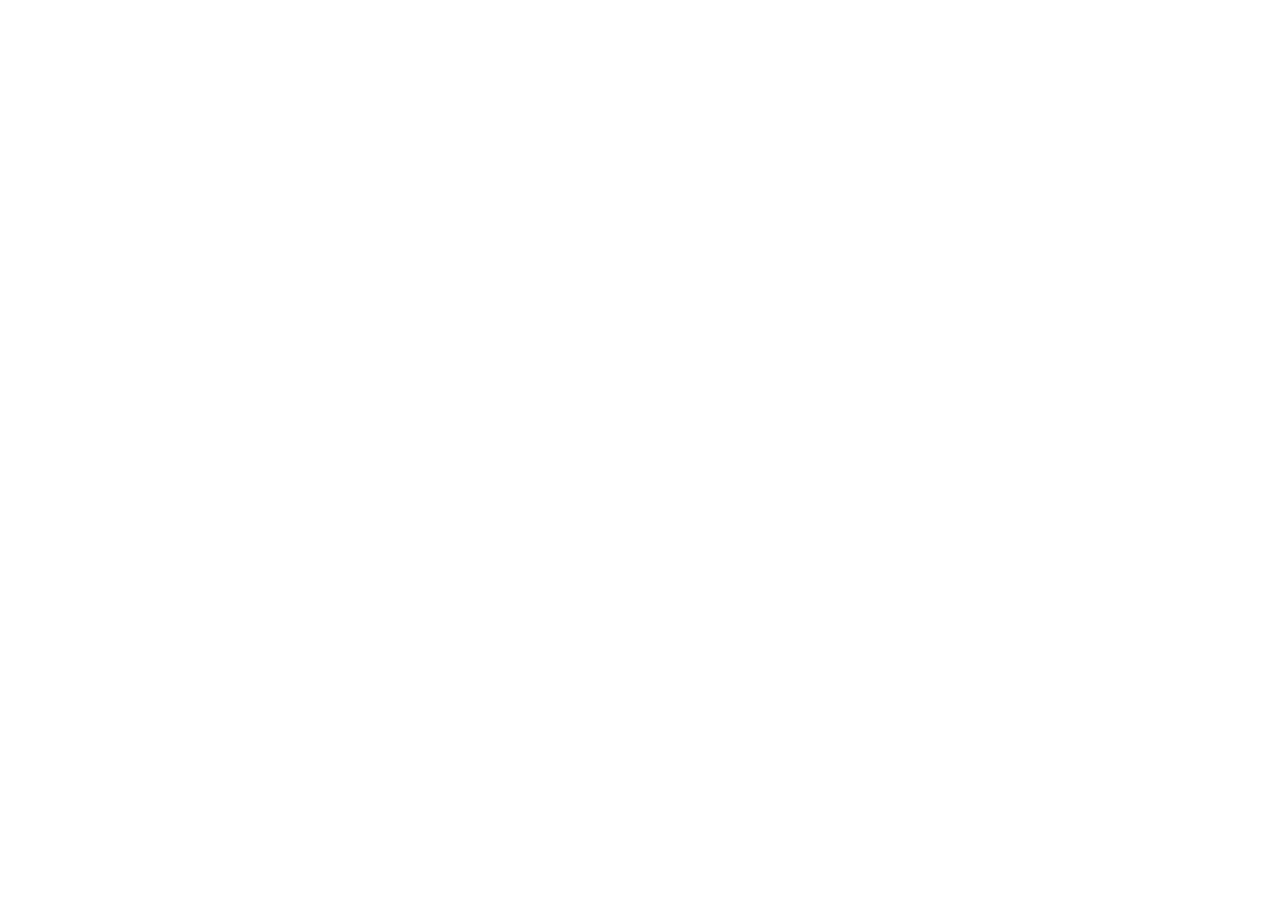
==== index.html @ 88d9f4fc "пустая заготовка" ====
<!DOCTYPE html>
<html lang="ru">
<head>
  <meta charset="utf-8">
  <meta http-equiv="X-UA-Compatible" content="IE=edge">
  <meta name="viewport" content="width=device-width, initial-scale=1">
  <meta name="format-detection" content="telephone=no">   <!--убирает отображение номера телефона синим цветом и как ссылки для EDGE   -->
  <meta name="description" content="">
  <title>СТАРТОВАЯ СТРАНИЦА</title>
  <link rel="stylesheet" href="css/slick.css">
  <link rel="stylesheet" href="css/style.css">
</head>
<body>
	<div class="container">
   
		














   
 </div>
<script src="js/jquery-3.1.1.min.js"></script>
<script src="js/slick.min.js"></script> 
<script src="js/main.js"></script>     
</body>
</html>
---- css/style.css ----
@font-face {
  font-family: 'OpenSansRegular';
  src: url('../fonts/OpenSans-Regular.eot');
  src: url('../fonts/OpenSans-Regular.eot?#iefix') format('embedded-opentype'), url('../fonts/OpenSans-Regular.woff') format('woff'), url('../fonts/OpenSans-Regular.ttf') format('truetype');
  font-weight: normal;
  font-style: normal;
  font-display: swap;
}
@font-face {
  font-family: 'OpenSansBold';
  src: url('../fonts/OpenSans-Bold.eot');
  src: url('../fonts/OpenSans-Bold.eot?#iefix') format('embedded-opentype'), url('../fonts/OpenSans-Bold.woff') format('woff'), url('../fonts/OpenSans-Bold.ttf') format('truetype');
  font-weight: bold;
  font-style: normal;
  font-display: swap;
}
@font-face {
  font-family: 'OpenSansSemiBold';
  src: url('../fonts/OpenSans-SemiBold.eot');
  src: url('../fonts/OpenSans-SemiBold.eot?#iefix') format('embedded-opentype'), url('../fonts/OpenSans-SemiBold.woff') format('woff'), url('../fonts/OpenSans-SemiBold.ttf') format('truetype');
  font-weight: bold;
  font-style: normal;
  font-display: swap;
}
@font-face {
  font-family: 'OpenSansExtraBold';
  src: url('../fonts/OpenSans-ExtraBold.eot');
  src: url('../fonts/OpenSans-ExtraBold.eot?#iefix') format('embedded-opentype'), url('../fonts/OpenSans-ExtraBold.woff') format('woff'), url('../fonts/OpenSans-ExtraBold.ttf') format('truetype');
  font-weight: bold;
  font-style: normal;
  font-display: swap;
}
* {
  -webkit-box-sizing: border-box;
  box-sizing: border-box;
  margin: 0;
  padding: 0;
}
html,
body {
  width: 100%;
  min-height: 100%;
  padding: 0;
  margin: 0;
  line-height: 1.2;
  font-size: 100%;
  font-family: 'OpenSansRegular';
}
a,
a:focus,
a:hover,
a:active {
  text-decoration: none;
  -webkit-text-decoration-skip: objects;
}
a {
  display: inline-block;
  -webkit-transition: all linear 0.3s;
  -o-transition: all linear 0.3s;
  transition: all linear 0.3s;
}
h1,
h2,
h3,
a,
span,
ul,
li {
  margin: 0;
  padding: 0;
  font-weight: normal;
}
li {
  list-style: none;
}
img {
  max-width: 100%;
  border-style: none;
}
.container {
  max-width: 1920px;
  margin: 0 auto;
  width: 100%;
  position: relative;
}
section {
  width: 100%;
}
.wrapper {
  max-width: 1280px;
  display: -webkit-box;
  display: -webkit-flex;
  display: -ms-flexbox;
  display: flex;
  -webkit-box-pack: justify;
  -webkit-justify-content: space-between;
  -ms-flex-pack: justify;
  justify-content: space-between;
  width: 100%;
  margin: 0 auto;
  padding-left: 30px;
  padding-right: 30px;
}
.wrapperBlock {
  margin: 0 auto;
  max-width: 1280px;
  padding-left: 25px;
  padding-right: 25px;
  width: 100%;
}
header {
  position: relative;
  overflow: hidden;
  min-height: 834px;
  background-color: #000;
}

.blackBlock{
  position: absolute;
  top: 0;
  bottom: 0;
  left: 0;
  right: 0;
  width: 100%;
  height: 100%;
  background:rgba(0,0,0, .3);
  z-index: 2;
}
#vid {
  min-width: 100%;
  position: absolute;
  min-height: 100%;
  left: 50%;
  top: 0;
  -webkit-transform: translate(-50%, 0);
  -ms-transform: translate(-50%, 0);
  transform: translate(-50%, 0);
}
.headerTop {
  padding-top: 10px;
}
.headerTop * {
  position: relative;
  z-index: 2;
}
.headerTopLeft {
  display: -webkit-box;
  display: -webkit-flex;
  display: -ms-flexbox;
  display: flex;
}
.headerTopFirst {
  padding-top: 16px;
}
.topP {
  display: -webkit-box;
  display: -webkit-flex;
  display: -ms-flexbox;
  display: flex;
  -webkit-box-align: center;
  -webkit-align-items: center;
  -ms-flex-align: center;
  align-items: center;
  color: white;
  font-size: 16px;
}
.versia {
  display: -webkit-box;
  display: -webkit-flex;
  display: -ms-flexbox;
  display: flex;
  -webkit-box-align: center;
  -webkit-align-items: center;
  -ms-flex-align: center;
  align-items: center;
  margin-right: 42px;
  color: #fff;
}
.versia img {
  margin-right: 16px;
}
.language {
  display: -webkit-box;
  display: -webkit-flex;
  display: -ms-flexbox;
  display: flex;
  -webkit-box-align: center;
  -webkit-align-items: center;
  -ms-flex-align: center;
  align-items: center;
  cursor: pointer;
}
.language img {
  margin-right: 15px;
}
.logo {
  margin-right: 18px;
}
.logoTittle {
  color: white;
  font-size: 26px;
  font-family: 'OpenSansExtraBold';
  margin-top: 53px;
}
.logoTittle span {
  font-size: 16px;
  font-family: 'OpenSansRegular';
  display: block;
  margin-top: 6px;
}
.headerTopRight {
  text-align: right;
  padding-top: 16px;
}
.cety {
  display: -webkit-box;
  display: -webkit-flex;
  display: -ms-flexbox;
  display: flex;
  -webkit-box-pack: end;
  -webkit-justify-content: flex-end;
  -ms-flex-pack: end;
  justify-content: flex-end;
  margin-bottom: 52px;
}
.cety li {
  margin-left: 20px;
  -webkit-transition: all linear 0.3s;
  -o-transition: all linear 0.3s;
  transition: all linear 0.3s;
}
.cety li:hover {
  -webkit-transform: scale(1.2);
  -ms-transform: scale(1.2);
  transform: scale(1.2);
}
.cety li:first-child {
  margin-left: 0;
}
.headerTopRightBottom {
  display: -webkit-box;
  display: -webkit-flex;
  display: -ms-flexbox;
  display: flex;
  -webkit-box-align: center;
  -webkit-align-items: center;
  -ms-flex-align: center;
  align-items: center;
  -webkit-box-pack: end;
  -webkit-justify-content: flex-end;
  -ms-flex-pack: end;
  justify-content: flex-end;
  padding-right: 80px;
}
.tel {
  font-family: 'OpenSansBold';
  color: white;
  font-size: 20px;
}
.adress {
  color: white;
  font-size: 16px;
  margin-top: 11px;
  display: block;
  font-family: 'OpenSansRegular';
}
nav {
  position: fixed;
  z-index: 10;
  left: 0;
  right: 0;
  top: 0;
  bottom: 0;
  width: 100%;
  display: none;
  background: rgba(0, 0, 0, 0.8);
  padding-top: 25px;
  overflow: auto;
}
nav .footerMenuContainer {
  width: 50%;
  margin-bottom: 30px;
  border: none;
  padding-left: 0;
}
nav .footerMenu li {
  margin-bottom: 10px;
}
nav .footerMenu a {
  color: #fff;
  font-size: 17px;
}
nav .footerMenu a:before {
  background-color: #fff;
  top: 9px;
}
nav .firstPunkt {
  color: #fff;
  margin-bottom: 15px;
  font-size: 18px;
}
.wrapperNav {
  -webkit-flex-wrap: wrap;
  -ms-flex-wrap: wrap;
  flex-wrap: wrap;
}
.krest {
  position: absolute;
  top: 13px;
  right: 13px;
  -webkit-border-radius: 50%;
  border-radius: 50%;
  border: 2px solid #fff;
  width: 36px;
  height: 36px;
  display: -webkit-box;
  display: -webkit-flex;
  display: -ms-flexbox;
  display: flex;
  -webkit-box-pack: center;
  -webkit-justify-content: center;
  -ms-flex-pack: center;
  justify-content: center;
  -webkit-box-align: center;
  -webkit-align-items: center;
  -ms-flex-align: center;
  align-items: center;
  -webkit-flex-wrap: wrap;
  -ms-flex-wrap: wrap;
  flex-wrap: wrap;
  cursor: pointer;
  -webkit-transition: all linear 0.3s;
  -o-transition: all linear 0.3s;
  transition: all linear 0.3s;
}
.krest:hover {
  background: rgba(255, 255, 255, 0.3);
}
.krestSpan {
  background-color: #fff;
  width: 20px;
  height: 2px;
  line-height: 0;
  position: absolute;
  top: 49%;
  left: 6px;
}
.krestFirst {
  -webkit-transform: rotate(52deg);
  -ms-transform: rotate(52deg);
  transform: rotate(52deg);
}
.krestLast {
  -webkit-transform: rotate(-50deg);
  -ms-transform: rotate(-50deg);
  transform: rotate(-50deg);
}
.buttonHead {
  width: 46px;
  height: 46px;
  border: 1px solid white;
  -webkit-border-radius: 8px;
  border-radius: 8px;
  text-align: center;
  z-index: 9999;
  margin-left: 39px;
  position: absolute;
  right: 30px;
  top: 96px;
  -webkit-transition: all linear 0.3s;
  -o-transition: all linear 0.3s;
  transition: all linear 0.3s;
}
.buttonHead:hover {
  cursor: pointer;
  background: rgba(255, 255, 255, 0.3);
}
.buttonHead span {
  width: 24px;
  height: 2px;
  background-color: white;
  margin: 6px auto;
  display: block;
}
.buttonHead span:first-child {
  margin-top: 13px;
}
.headerBottom {
  text-align: center;
  position: relative;
  z-index: 2;
}
.tittleH1 {
  font-family: 'OpenSansExtraBold';
  color: white;
  font-size: 56px;
  text-transform: uppercase;
  margin: 148px 0 20px;
}
.h2TittleTop {
  font-family: 'OpenSansSemiBold';
  color: white;
  font-size: 20px;
  line-height: 1.6;
}
.forSectionBlocks {
  padding: 74px 0 74px;
}
.forSectionBlocks .wrapper {
  padding: 0 18px;
}
.forBlock {
  -webkit-background-size: cover;
  background-size: cover;
  background-repeat: no-repeat;
  max-width: 285px;
  width: 24%;
  -webkit-border-radius: 8px;
  border-radius: 8px;
  padding: 40px 15px 40px 21px;
  margin: 0 7px;
}
.forBlock:hover {
  -webkit-transform: scale(1.015);
  -ms-transform: scale(1.015);
  transform: scale(1.015);
}
.forBlock p {
  color: white;
  line-height: 1.88;
  font-size: 16px;
}
.forBlock1 {
  background-image: url(../img/img1.jpg);
}
.forBlock2 {
  background-image: url(../img/img2.jpg);
}
.forBlock3 {
  background-image: url(../img/img3.jpg);
}
.forBlock4 {
  background-image: url(../img/img4.jpg);
}
.forTittle {
  color: white;
  font-size: 18px;
  font-family: 'OpenSansBold';
  display: -webkit-box;
  display: -webkit-flex;
  display: -ms-flexbox;
  display: flex;
  -webkit-box-align: center;
  -webkit-align-items: center;
  -ms-flex-align: center;
  align-items: center;
  margin-bottom: 20px;
}
.forTittle img {
  margin-right: 20px;
}
.mapSection {
  background-color: #f7f7f7;
  padding: 25px 0 40px;
}
.mapSection .TittleBlack {
  margin-top: 30px;
}
.mapBlockLeft,
.mapBlockRight {
  width: 50%;
}
.mapBlockLeft {
  padding-right: 20px;
}
.TittleBlack {
  color: black;
  font-size: 28px;
  text-transform: uppercase;
  font-family: 'OpenSansExtraBold';
  margin-bottom: 27px;
  display: -webkit-box;
  display: -webkit-flex;
  display: -ms-flexbox;
  display: flex;
  -webkit-box-pack: justify;
  -webkit-justify-content: space-between;
  -ms-flex-pack: justify;
  justify-content: space-between;
  -webkit-box-align: end;
  -webkit-align-items: flex-end;
  -ms-flex-align: end;
  align-items: flex-end;
}
.mapInfo {
  font-size: 16px;
  color: #000;
  font-family: 'OpenSansRegular';
  line-height: 1.88;
}
.mapInfo1 {
  margin-bottom: 28px;
}
.mapInfo2 {
  margin-bottom: 32px;
}
.buttonBlock {
  display: -webkit-box;
  display: -webkit-flex;
  display: -ms-flexbox;
  display: flex;
  -webkit-box-pack: justify;
  -webkit-justify-content: space-between;
  -ms-flex-pack: justify;
  justify-content: space-between;
  -webkit-flex-wrap: wrap;
  -ms-flex-wrap: wrap;
  flex-wrap: wrap;
}
.buttonBlockLink {
  width: 47.4%;
  height: 60px;
  background-color: #ce3e3e;
  -webkit-border-radius: 8px;
  border-radius: 8px;
  color: white;
  font-family: 'OpenSansBold';
  display: -webkit-box;
  display: -webkit-flex;
  display: -ms-flexbox;
  display: flex;
  -webkit-box-align: center;
  -webkit-align-items: center;
  -ms-flex-align: center;
  align-items: center;
  font-size: 16px;
  padding: 3px 7px 3px 30px;
  margin-bottom: 20px;
}
.buttonBlockLink:hover {
  background-color: red;
}
.buttonBlockLink img {
  margin-right: 22px;
}
.mapBlockRight {
  text-align: center;
}
.mapContainer{
  position: relative;
  margin-left: 93px;
  display: inline-block;
  width: 408px;
}
.geoLink {
  position: absolute;
  text-align: center;
  font-size: 15px;
  color: #fff;
}
.geoLink:hover img{
   transform: scale(1.25);
}
.geoLink:hover span{
  opacity: .5;
}
.geoLink img{
  display: block;
  margin: 8px auto 0;
  transition:all .3s;
}
.geoLink span{
   transition:all .3s;

}
.geoLink:nth-child(2){
  text-align: left;
  top: 18.5%;
    right: 32%;
}
.geoLink:nth-child(2) img{
  margin: 0 0 0 10px;
  display: inline-block;
}
.geoLink:nth-child(3){
    top: 30%;
    right: 23.1%;
}
.geoLink:nth-child(4){
    top: 40.2%;
    right: 41.8%;
}
.geoLink:nth-child(5){
  font-family: 'OpenSansBold';
  font-size: 16px;
  top: 48.8%;
    right: 25.5%;
}
.geoLink:nth-child(6){
    bottom: 38.8%;
    right: 43%;
}
.geoLink:nth-child(7){
  bottom: 31%;
    right: 26%;
}
.geoLink:nth-child(8){
  left: 25%;
    bottom: 22%;
}
.geoLink:nth-child(9){
  bottom: 18.4%;
    right: 30.5%;
}
.geoLink:nth-child(10){
  bottom: 7.4%;
    right: 19.5%;
}
.fotoSection {
  padding: 71px 0 50px;
}
.fotoSection .wrapper {
  padding: 0 10px;
}
.TittleBlack {
  margin-bottom: 32px;
}
.TittleBlack a {
  color: #cd3d3d;
  font-family: 'OpenSansBold';
  font-size: 16px;
  text-transform: none;
}
.TittleBlack a:hover {
  text-decoration: underline;
}
.fotoLeft,
.fotoRight {
  width: 50%;
}
.fotoLeft img,
.fotoRight img {
  display: block;
  margin-bottom: 30px;
  width: 100%;
  padding: 0 15px;
  -webkit-border-radius: 10px;
  border-radius: 10px;
}
.fotoLeftBottom {
  display: -webkit-box;
  display: -webkit-flex;
  display: -ms-flexbox;
  display: flex;
  -webkit-box-pack: justify;
  -webkit-justify-content: space-between;
  -ms-flex-pack: justify;
  justify-content: space-between;
}
.fotoLeftBottom img {
  width: 50%;
}
.fotoRight {
  display: -webkit-box;
  display: -webkit-flex;
  display: -ms-flexbox;
  display: flex;
  -webkit-box-pack: justify;
  -webkit-justify-content: space-between;
  -ms-flex-pack: justify;
  justify-content: space-between;
}
.fotoRightFirst,
.fotoRightLast {
  width: 50%;
}
.newsSection {
  background-color: #f7f7f7;
  padding: 54px 0 0;
}
.newsLeft,
.newsCenter,
.newsRight {
  width: 32%;
  max-width: 390px;
}
.newsLeft img,
.newsCenter img {
  -webkit-border-radius: 10px;
  border-radius: 10px;
}
.newsLeft span,
.newsCenter span {
  color: black;
  font-size: 15px;
  display: block;
  margin: 10px 0 11px;
}
.newsLeft p,
.newsCenter p {
  color: #cd3d3d;
  font-size: 18px;
  font-family: 'OpenSansBold';
  line-height: 1.5;
}
.newsLeft:hover p,
.newsCenter:hover p {
  text-decoration: underline;
}
.newsRightBlock {
  padding-bottom: 18px;
  border-bottom: 1px solid  #dadada;
  margin-bottom: 17px;
}
.newsRightBlock span {
  color: #585858;
  font-size: 15px;
  margin-bottom: 5px;
  display: block;
}
.newsRightBlock a {
  color: #cd3d3d;
  font-size: 18px;
  font-family: 'OpenSansBold';
  line-height: 1.5;
}
.newsRightBlock a:hover {
  text-decoration: underline;
}
.newsRightBlock:last-child {
  border-bottom: none;
}
.sliderSection {
  padding: 60px 0 56px;
}
.sliderSection .TittleBlack {
  -webkit-box-align: center;
  -webkit-align-items: center;
  -ms-flex-align: center;
  align-items: center;
}
.sliderSection .wrapperBlock1 {
  padding: 0 13px;
}
.sliderSpan {
  display: -webkit-box;
  display: -webkit-flex;
  display: -ms-flexbox;
  display: flex;
  -webkit-box-pack: justify;
  -webkit-justify-content: space-between;
  -ms-flex-pack: justify;
  justify-content: space-between;
}
.slider img {
  display: block;
  padding: 0 12px;
  height: 40px;
}
.footerTop {
  background-color: #f7f7f7;
  padding: 35px 0 35px;
}
.wrapperTop {
  -webkit-box-align: start;
  -webkit-align-items: flex-start;
  -ms-flex-align: start;
  align-items: flex-start;
}
.footerMenuContainer {
  border-left: 1px solid  #e9e9e9;
  padding-left: 24px;
}
.footerMenuContainer:first-child {
  border-left: none;
  padding-left: 0;
}
.footerMenuContainer1 .footerMenuBlock {
  display: -webkit-box;
  display: -webkit-flex;
  display: -ms-flexbox;
  display: flex;
}
.firstPunkt {
  color: black;
  font-size: 16px;
  font-family: 'OpenSansBold';
  margin-bottom: 22px;
  width: 100%;
  padding-right: 10px;
}
.footerMenu {
  padding-right: 30px;
}
.footerMenu li {
  margin-bottom: 20px;
}
.footerMenu li:last-child {
  margin-bottom: 0;
}
.footerMenu a {
  padding-left: 11px;
  position: relative;
  color: black;
  font-size: 16px;
}
.footerMenu a:hover {
  opacity: .4;
}
.footerMenu a:before {
  position: absolute;
  content: '';
  background-color: #000;
  width: 4px;
  height: 4px;
  -webkit-border-radius: 50%;
  border-radius: 50%;
  top: 7px;
  left: 0;
}
.footerBottom {
  padding: 30px 0 30px;
}
.footerBottom .wrapper {
  -webkit-box-align: center;
  -webkit-align-items: center;
  -ms-flex-align: center;
  align-items: center;
}
.footerBottom .cety {
  margin: 0 0 0 25px;
}
.centerRazvitiya {
  color: black;
  font-size: 16px;
  margin-right: 25px;
}
.footerBottomBlock {
  display: -webkit-box;
  display: -webkit-flex;
  display: -ms-flexbox;
  display: flex;
}
.telFooter {
  color: black;
  font-family: 'OpenSansBold';
  font-size: 16px;
  margin-right: 35px;
}
.mail {
  font-size: 16px;
  color: #cd3d3d;
}
.headerTopTwo{
    background-color: #f7f7f7;
}
.wrapperFlex{
   justify-content: flex-start;
}
.headerTopRightFlex{
  display: flex;
  justify-content: space-between;
  width: 100%;
  flex-wrap:wrap;
  position: relative;
  padding-bottom: 20px;
  padding-top: 7px;
}
.polosaPosition{
  position: absolute;
  left: 0;
  right: 0;
  top: 42px;
  width: 100%;
  height: 1px;
  background-color: #e9e9e9;
}
.polosa{
  width: 100%;
  height: 1px;
  background-color: #e9e9e9;
  margin: 5px 0 10px;
}
.headerTopRightFlex .versia, .headerTopRightFlex .language{
  color: #000;
}
.headerTopRightFlex .logoTittle{
  text-align: left;
  color: #e31e23;
  font-size: 18px;
  margin-top: 30px;
}
.headerTopRightFlex  .headerTopFirst{
  padding-top: 0;
}
.headerTopRightFlex .logoTittle span{
  color: black;
}
.wrapperFlex .buttonHead{
  border: 1px solid  #e31e25;
}
.wrapperFlex .buttonHead span{
    background-color: #e31e25;
}
.headerTopRightFlex  .tel, .headerTopRightFlex  .adress{
  color: #000;
}
.headerTopRightBlock{
  padding-left: 20px;
}
.headerTopRightFlex .cety{
  margin-bottom: 30px;
}
.krohi{
  width: 100%;
  display: flex;
  flex-wrap:wrap;
}
.krohi a{
  color: #e31e25;
  font-size: 15px;
  position: relative;
  margin-right: 30px;
}
.krohi li{
  font-size: 15px;
}
.krohi a:after{
  position: absolute;
  content:'';
  width: 4px;
  height: 4px;
  background-color: #000;
  border-radius: 50%;
  top: 50%;
  right: -17px;
}
.krohi  li:last-child{
    color: #000;
    margin-right: 0;
}
.krohi  li:last-child a:after{
  display: none;
}
@media all and (max-width: 1199px) {
  .headerTopRightBottom {
    padding-right: 60px;
  }
  .buttonBlockLink {
    width: 49%;
    padding-left: 20px;
  }
  .buttonBlockLink img {
    margin-right: 10px;
  }
  .mapContainer{
    margin-left: 20px;
  }
  .footerMenuContainer {
    padding-left: 10px;
  }
  .footerMenu {
    padding-right: 15px;
  }
}
@media all and (max-width: 1100px) {
  .headerTop .wrapper {
    -webkit-box-orient: vertical;
    -webkit-box-direction: normal;
    -webkit-flex-direction: column;
    -ms-flex-direction: column;
    flex-direction: column;
    -webkit-box-align: center;
    -webkit-align-items: center;
    -ms-flex-align: center;
    align-items: center;
  }
  .headerTopLeft {
    width: 100%;
    -webkit-box-pack: center;
    -webkit-justify-content: center;
    -ms-flex-pack: center;
    justify-content: center;
  }
  .headerTopRight {
    width: 100%;
    text-align: center;
  }
  .cety {
    -webkit-box-pack: center;
    -webkit-justify-content: center;
    -ms-flex-pack: center;
    justify-content: center;
  }
  .headerTopRightBottom {
    -webkit-box-pack: center;
    -webkit-justify-content: center;
    -ms-flex-pack: center;
    justify-content: center;
    width: 100%;
    padding: 0;
  }
  .buttonHead {
    top: 37px;
  }
  .forSectionBlocks .wrapper {
    -webkit-flex-wrap: wrap;
    -ms-flex-wrap: wrap;
    flex-wrap: wrap;
    -webkit-justify-content: space-around;
    -ms-flex-pack: distribute;
    justify-content: space-around;
  }
  .forBlock {
    width: 100%;
    margin-bottom: 25px;
  }
}
@media all and (max-width: 1060px) {
  .footerBottom .wrapper {
    -webkit-flex-wrap: wrap;
    -ms-flex-wrap: wrap;
    flex-wrap: wrap;
    -webkit-box-pack: center;
    -webkit-justify-content: center;
    -ms-flex-pack: center;
    justify-content: center;
  }
  .centerRazvitiya {
    width: 100%;
    text-align: center;
    margin: 0 0 20px 0;
  }
}
@media all and (max-width: 1050px) {
  .buttonBlockLink {
    font-size: 15px;
  }
}
@media all and (max-width: 991px) {
  header {
    background-image: url(../img/header.jpg);
    -webkit-background-size: cover;
    background-size: cover;
    background-repeat: no-repeat;
    background-position: center 0;
    min-height: inherit;
    padding-bottom: 100px;
  }
  .blackBlock{
    display: none;
  }
  #vid {
    display: none;
  }
  .tittleH1 {
    font-size: 45px;
  }
  .h2TittleTop {
    font-size: 18px;
    line-height: 1.4;
  }
  .mapSection .wrapper {
    -webkit-flex-wrap: wrap;
    -ms-flex-wrap: wrap;
    flex-wrap: wrap;
    -webkit-box-pack: center;
    -webkit-justify-content: center;
    -ms-flex-pack: center;
    justify-content: center;
  }
  .mapBlockLeft,
  .mapBlockRight {
    width: 100%;
  }
  .mapBlockLeft {
    padding: 0;
    margin-bottom: 30px;
  }
  .mapContainer {
    margin: 0;
  }
  .newsSection .wrapper {
    -webkit-flex-wrap: wrap;
    -ms-flex-wrap: wrap;
    flex-wrap: wrap;
    -webkit-box-pack: center;
    -webkit-justify-content: center;
    -ms-flex-pack: center;
    justify-content: center;
    padding: 0 15px;
  }
  .newsLeft,
  .newsCenter,
  .newsRight {
    width: 48%;
    margin: 0 1% 35px;
  }
  .footerTop {
    padding-bottom: 10px;
  }
  .wrapperTop {
    -webkit-flex-wrap: wrap;
    -ms-flex-wrap: wrap;
    flex-wrap: wrap;
  }
  .footerMenuContainer {
    width: 50%;
    margin-bottom: 30px;
  }
  .footerMenuContainer:nth-child(3) {
    border-left: none;
    padding-left: 0;
  }
  .footerMenu li {
    margin-bottom: 12px;
  }
}
@media all and (max-width: 900px) {
  .fotoSection .wrapper {
    -webkit-flex-wrap: wrap;
    -ms-flex-wrap: wrap;
    flex-wrap: wrap;
  }
  .fotoLeft,
  .fotoRight {
    width: 100%;
  }
}
@media all and (max-width: 800px){
   .headerTopRightFlex{
      justify-content:center;
   }
     .headerTopRightFlex .headerTopFirst ,   .headerTopRightFlex   .headerTopRightFlex{
      width: 100%;
      text-align: center;
     }
     .headerTopRightBlock{
      padding: 25px 0 0 0;
     }
     .headerTopRightFlex .topP, .headerTopRightFlex .logoTittle{
      width: 100%;
      text-align: center;
      justify-content: center;
     }
      .headerTopRightFlex  .cety{
        margin-bottom: 30px;
      }
}
@media all and (max-width: 767px) {
  .wrapper {
    padding-left: 10px;
    padding-right: 10px;
  }
  .wrapperBlock {
    padding-left: 10px;
    padding-right: 10px;
  }
  .headerTop {
    padding-top: 50px;
  }
  .buttonHead {
    top: -40px;
    right: 10px;
  }
  .tittleH1 {
    margin-top: 100px;
  }
  .forSectionBlocks {
    padding: 50px 0;
  }
  .forSectionBlocks .wrapper {
    padding: 0 3px;
  }
  .mapSection {
    padding: 20px 0 50px;
  }
  .TittleBlack {
    -webkit-flex-wrap: wrap;
    -ms-flex-wrap: wrap;
    flex-wrap: wrap;
    text-align: center;
    -webkit-box-pack: center;
    -webkit-justify-content: center;
    -ms-flex-pack: center;
    justify-content: center;
    -webkit-box-align: center;
    -webkit-align-items: center;
    -ms-flex-align: center;
    align-items: center;
  }
  .TittleBlack a {
    width: 100%;
    margin-top: 5px;
  }
  .fotoSection {
    padding: 50px 0;
  }
  .fotoSection .wrapper {
    padding: 0 5px;
  }
  .fotoLeft img,
  .fotoRight img {
    padding: 0 5px;
  }
  .newsSection {
    padding: 50px 0 0;
  }
  .newsSection .wrapper {
    padding: 0 10px;
  }
  .sliderSection {
    padding: 50px 0;
  }
  .sliderSection .TittleBlack {
    -webkit-box-pack: justify;
    -webkit-justify-content: space-between;
    -ms-flex-pack: justify;
    justify-content: space-between;
    text-align: left;
  }
  .sliderSection .wrapperBlock1 {
    padding: 0;
  }
  .slider img {
    padding: 0 10px;
  }
  .footerBottom .cety {
    margin: 0;
  }
  .footerBottomBlock {
    width: 100%;
    -webkit-box-pack: center;
    -webkit-justify-content: center;
    -ms-flex-pack: center;
    justify-content: center;
    margin-bottom: 20px;
  }
  .telFooter {
    margin-right: 20px;
  }
}
@media all and (max-width: 700px) {
  .newsLeft p,
  .newsCenter p {
    font-size: 16px;
  }
  .newsRightBlock a {
    font-size: 16px;
  }
}
@media all and (max-width: 650px) {
  .headerTopLeft {
    -webkit-flex-wrap: wrap;
    -ms-flex-wrap: wrap;
    flex-wrap: wrap;
  }
  .headerTopFirst {
    width: 100%;
    text-align: center;
  }
  .topP {
    display: none;
  }
  .logo {
    margin-right: 0;
  }
  .logoTittle {
    margin-top: 0;
  }
  .cety {
    margin-bottom: 30px;
  }
}
@media all and (max-width: 600px) {
  .newsLeft,
  .newsCenter,
  .newsRight {
    width: 100%;
    margin: 0 0 35px;
  }
  .footerMenu a {
    font-size: 14px;
  }
}
@media all and (max-width: 570px) {
  nav .footerMenuContainer1 {
    width: 100%;
  }
}
@media all and (max-width: 500px) {
  .footerMenuContainer {
    width: 100%;
    border-left: none;
    padding-left: 0;
  }
  .footerMenu li {
    margin-bottom: 10px;
  }
}
@media all and (max-width: 480px) {
  header {
    padding-bottom: 50px;
  }
  .logoTittle {
    font-size: 24px;
  }
  .tittleH1 {
    font-size: 31px;
    margin-top: 80px;
  }
  .h2TittleTop {
    font-size: 16px;
  }
  .TittleBlack {
    font-size: 25px;
  }
  .buttonBlock {
    -webkit-box-pack: center;
    -webkit-justify-content: center;
    -ms-flex-pack: center;
    justify-content: center;
  }
  .buttonBlockLink {
    width: 90%;
  }
  .footerBottomBlock {
    display: block;
    text-align: center;
  }
  .telFooter {
    width: 100%;
    margin-bottom: 10px;
  }
}
@media all and (max-width: 440px) {
   .mapContainer{
    width:300px;
   }
   .geoLink{
    font-size: 13px;
   }
   .geoLink:nth-child(5){
    font-size: 14px;
   }
  .geoLink img{
    margin-top: 3px;
   }
}
@media all and (max-width: 400px) {
  nav .footerMenuContainer {
    width: 100%;
  }
  nav .footerMenu a {
    font-size: 16px;
  }
  nav .footerMenu a:before{
    top: 8px;
  }
  nav .firstPunkt {
    font-size: 17px;
  }
  .buttonBlockLink {
    width: 100%;
  }
  .fotoLeftBottom {
    -webkit-flex-wrap: wrap;
    -ms-flex-wrap: wrap;
    flex-wrap: wrap;
    -webkit-box-pack: center;
    -webkit-justify-content: center;
    -ms-flex-pack: center;
    justify-content: center;
  }
  .fotoLeftBottom img {
    width: 100%;
  }
  .fotoRight {
    -webkit-flex-wrap: wrap;
    -ms-flex-wrap: wrap;
    flex-wrap: wrap;
  }
  .fotoRightFirst,
  .fotoRightLast {
    width: 100%;
  }
  .sliderSection .TittleBlack {
    -webkit-flex-wrap: wrap;
    -ms-flex-wrap: wrap;
    flex-wrap: wrap;
    -webkit-box-pack: center;
    -webkit-justify-content: center;
    -ms-flex-pack: center;
    justify-content: center;
    text-align: center;
    margin-bottom: 10px;
  }
  .sliderSpan {
    width: 100%;
    text-align: center;
    margin-top: 15px;
  }
}
@media all and (max-width: 380px) {
  .tel b {
    display: block;
  }
}
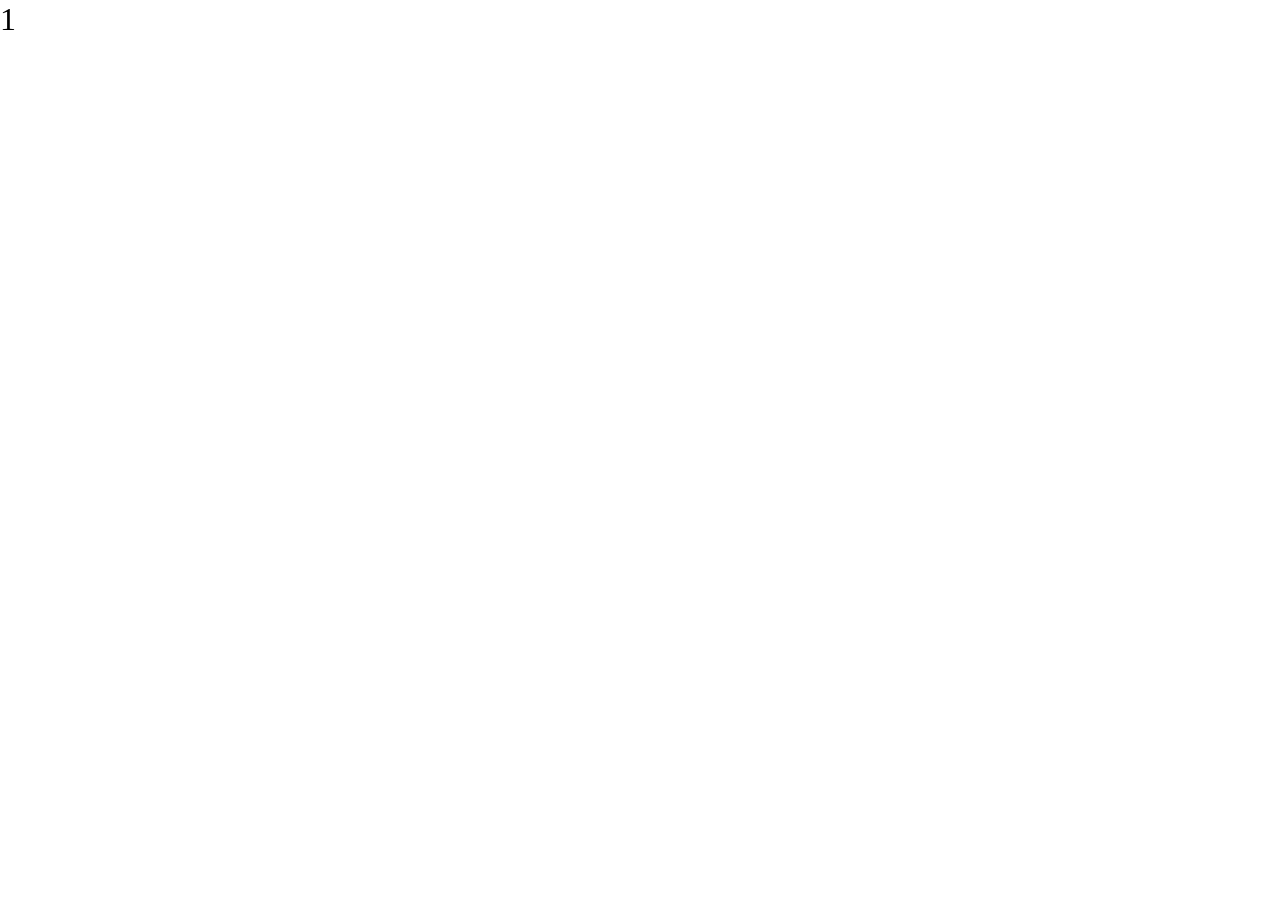
==== commit 22376aa9: "первый комит" ====
--- a/index.html
+++ b/index.html
@@ -13,7 +13,7 @@
 <body>
 	<div class="container">
    
-		
+	<h1>1</h1>
 
 
 
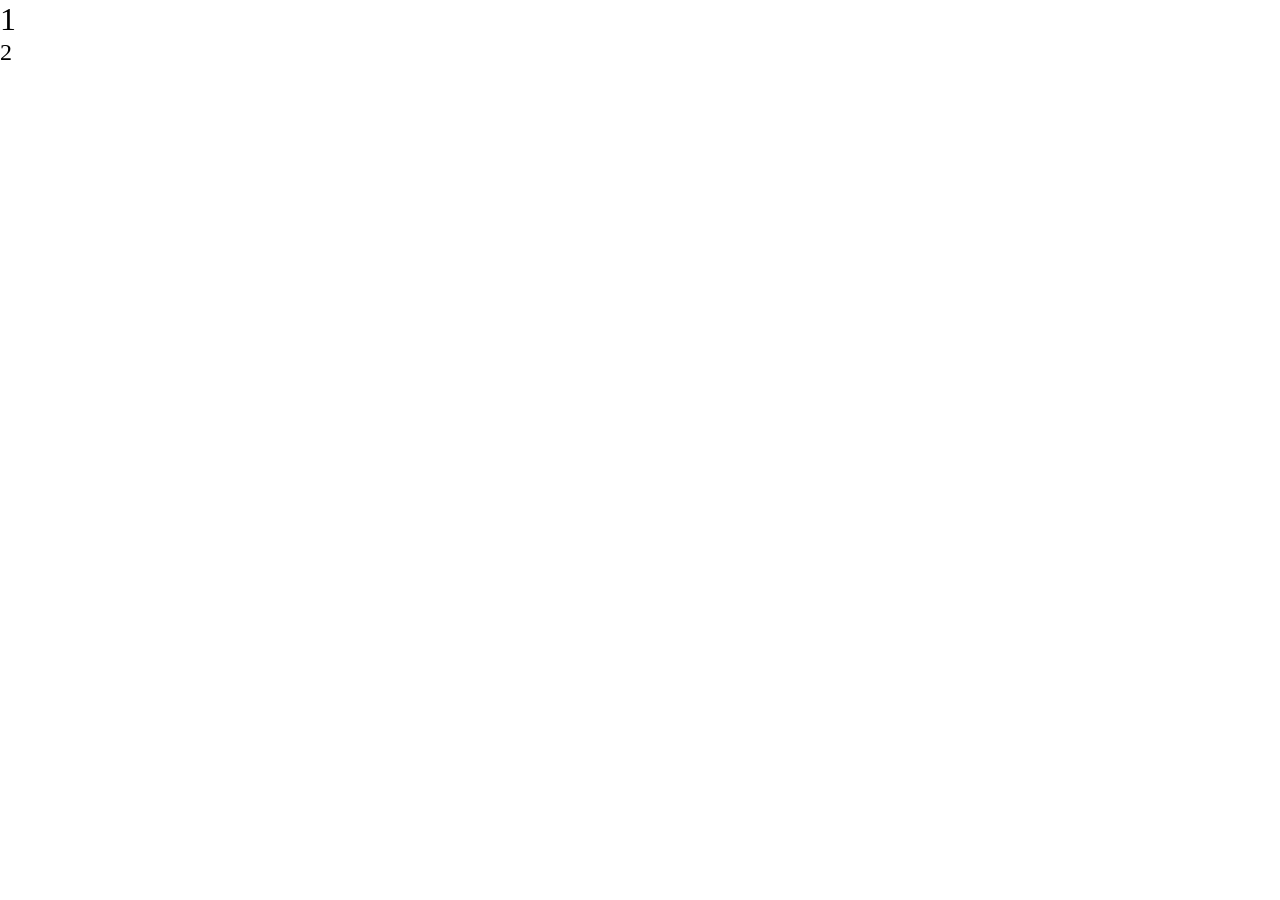
==== commit d1699802: "второй  комит" ====
--- a/index.html
+++ b/index.html
@@ -14,6 +14,7 @@
 	<div class="container">
    
 	<h1>1</h1>
+	<h2>2</h2>
 
 
 
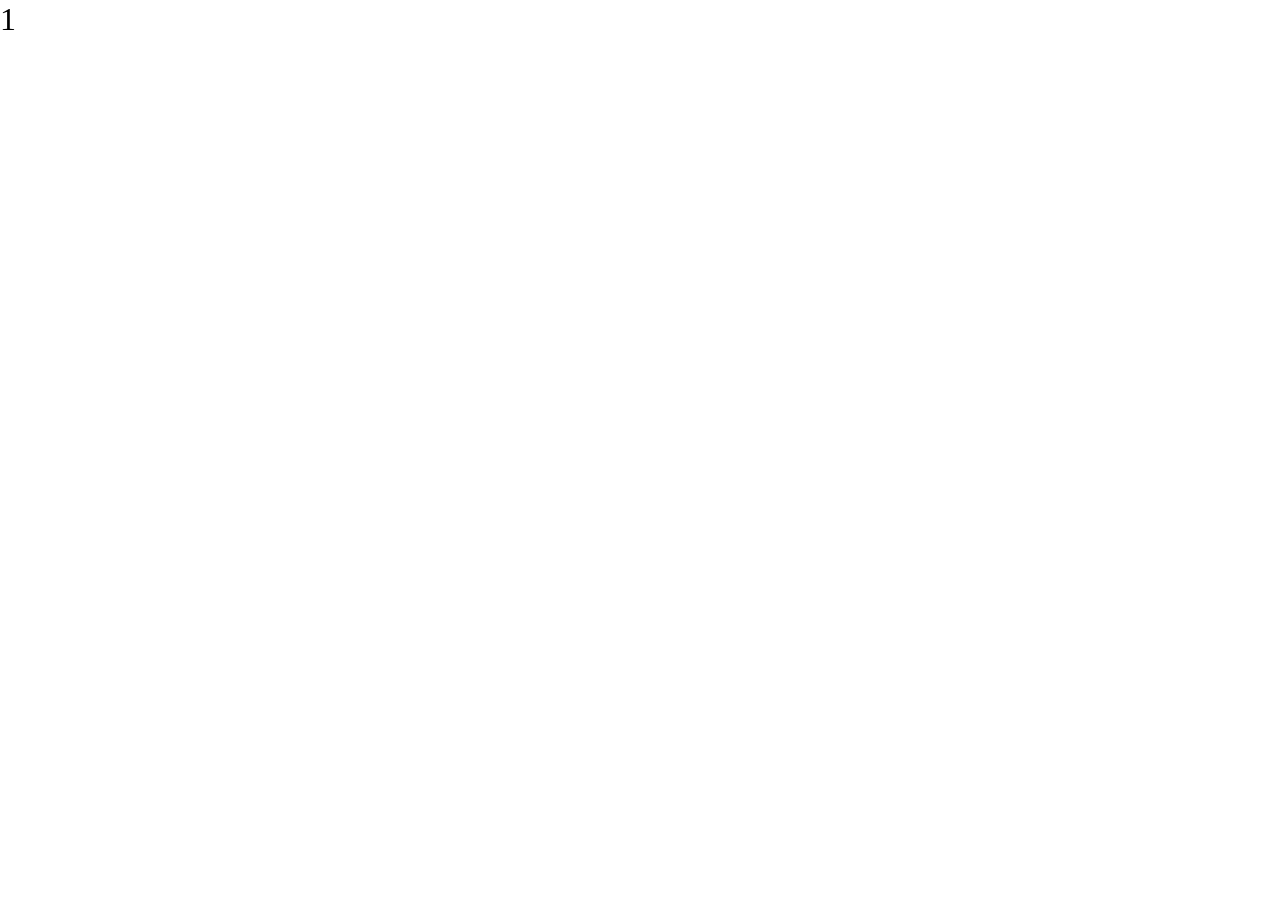
==== commit 4517b9d2: "последний  комит" ====
--- a/index.html
+++ b/index.html
@@ -14,7 +14,6 @@
 	<div class="container">
    
 	<h1>1</h1>
-	<h2>2</h2>
 
 
 
